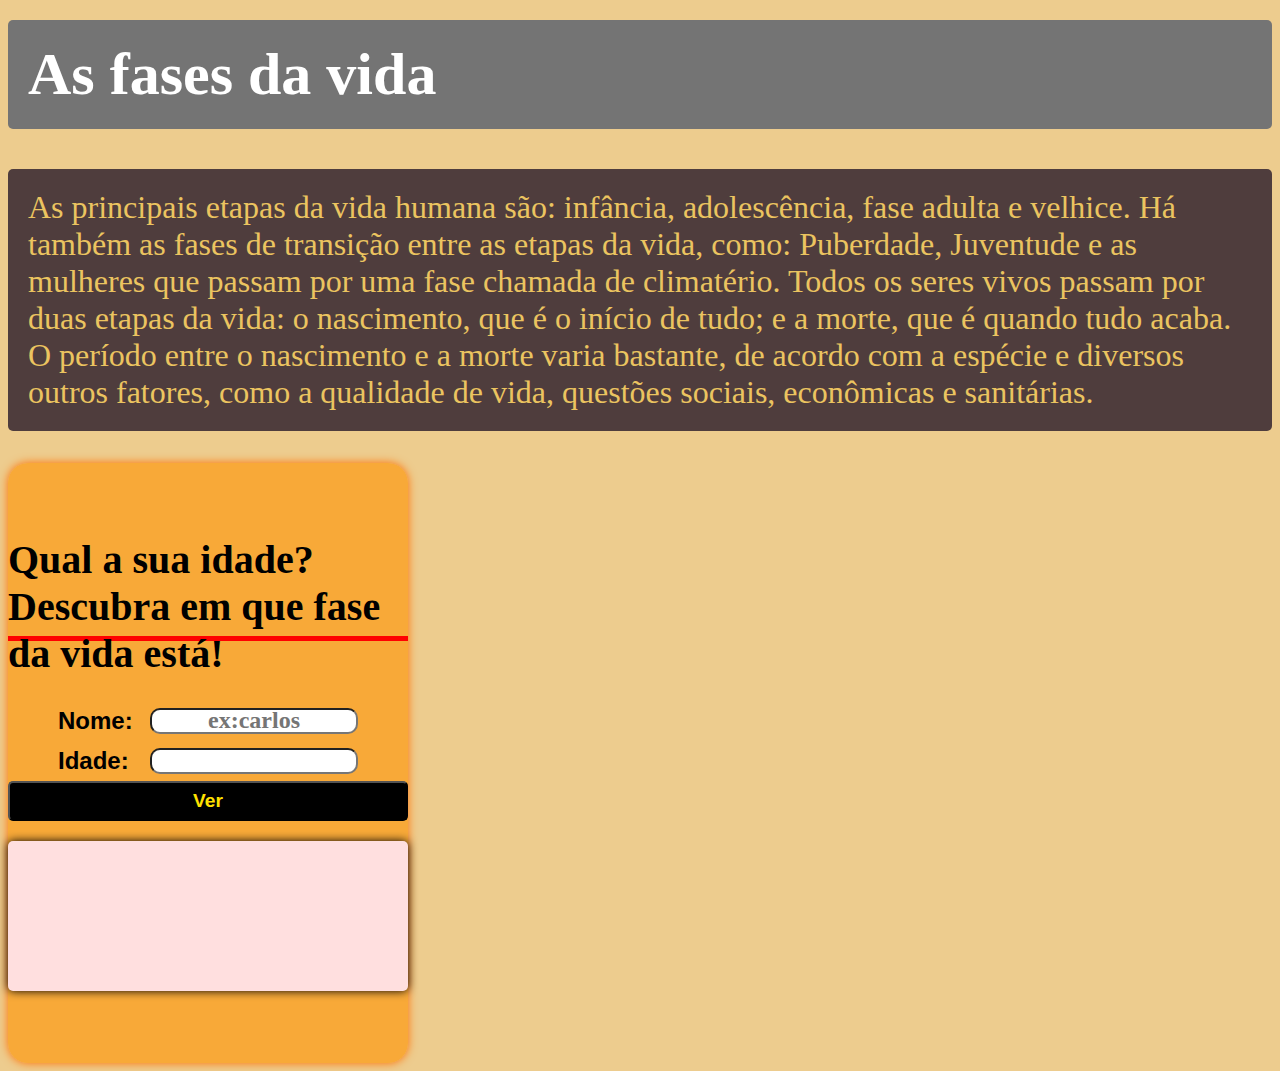
==== calculo da idade-fase da vida/index.html @ 22527851 "Add files via upload" ====
<!DOCTYPE html>
<html lang="pt-BR">
  <head>
   
    <meta charset="utf-8">
    <meta name="viewport" content="width=device-width, initial-scale=1.0">
    <title>fase da vida/idade</title>
    <link rel="stylesheet" type="text/css" type="number/css"  href="style.css">
    
  </head>
  <body >
    <h1>  As fases da vida </h1>
    <p>
      As principais etapas da vida humana são: infância, adolescência, fase adulta e velhice. Há também as fases de transição entre as etapas da vida, como: Puberdade, Juventude e as mulheres que passam por uma fase chamada de climatério. Todos os seres vivos passam por duas etapas da vida: o nascimento, que é o início de tudo; e a morte, que é quando tudo acaba. O período entre o nascimento e a morte varia bastante, de acordo com a espécie e diversos outros fatores, como a qualidade de vida, questões sociais, econômicas e sanitárias. 
    </p>
     
  
  
  
    <main>
    <div class="Calculadora">
      <div class="title"> Qual a sua idade? Descubra em que fase da vida está!</div>
      <div class="input">
          <label>Nome:</label>
          <input type="text" id='nome' placeholder="ex:carlos">
      </div>
      <div class="input">
          <label>Idade:</label>
          <input type="number" id='data'>
      </div>
      <button id='calcular'>Ver</button>

      <div class="result" id='resultado'></div>
    
    </div>
  </main>
  <script src="./idade.js"></script>
  </body>
</html>
---- calculo da idade-fase da vida/style.css ----
body{
  background-color: rgb(237, 204, 142);
}

.main{
  display: flex;
  width: 100vw;
  height: 100vw;
  justify-content: center;
  align-items:  center;
  

}
p{
  font-size: 2em;
  margin-top: 20px;
  border-radius: 5px;
  background: rgb(79, 61, 61);
  color: rgb(235, 196, 96);
  padding: 20px;
  box-sizing: border-box;
}
h1{
  font-size: 60px;
  margin-top: 20px;
  border-radius: 5px;
  background: rgb(116, 116, 116);
  color: rgb(255, 255, 255);
  padding: 20px;
  box-sizing: border-box;
}
.Calculadora{
  display: flex;
  flex-direction: column;
  background-color:#ff91009a;
  width: 400px;
  height: 600px;
  border-radius: 20px;
  border-color: black;
  align-items: center;
  justify-content: center;
  box-shadow: 0 0 10px rgb(255, 111, 0);

}

.title{
    display: flex;
    justify-content: left;
    align-items: left;
    width: 100%;
    height: 100px;
    font: bold 2.5rem serif;
    border-bottom: solid 5px rgb(255, 0, 0);
    margin-bottom: 60px;
}
  
.input {
    display: flex;
    width: 300px;
    height: 40px;
    justify-content: space-between;
    align-items: center; 
}
  
  .input input {
    width: 200px;
    height: 20px;
    border-radius: 10px;
    outline: 0;
    font: bold 1.5rem serif;
    text-align: center;
  }
  
  .input label {
    font: bold 1.5rem sans-serif;
    align-self: center;
  }
  
  button{
    width: 400px;
    height: 40px;
    font: bold 1.2rem sans-serif;
    background: rgb(0, 0, 0);
    color: rgb(255, 225, 0);
    border-radius: 5px;
    cursor: pointer;
  }
  
  .result{
    display: flex;
    margin-top: 20px;
    align-items: center;
    width: 400px;
    height: 150px;
    border-radius: 5px;
    font: italic 1.7rem serif;
    box-shadow: 0px 0px 10px rgb(0, 0, 0);
    background: rgb(255, 223, 223);
    color: rgb(142, 0, 90);
    padding: 20px;
    box-sizing: border-box;
  }
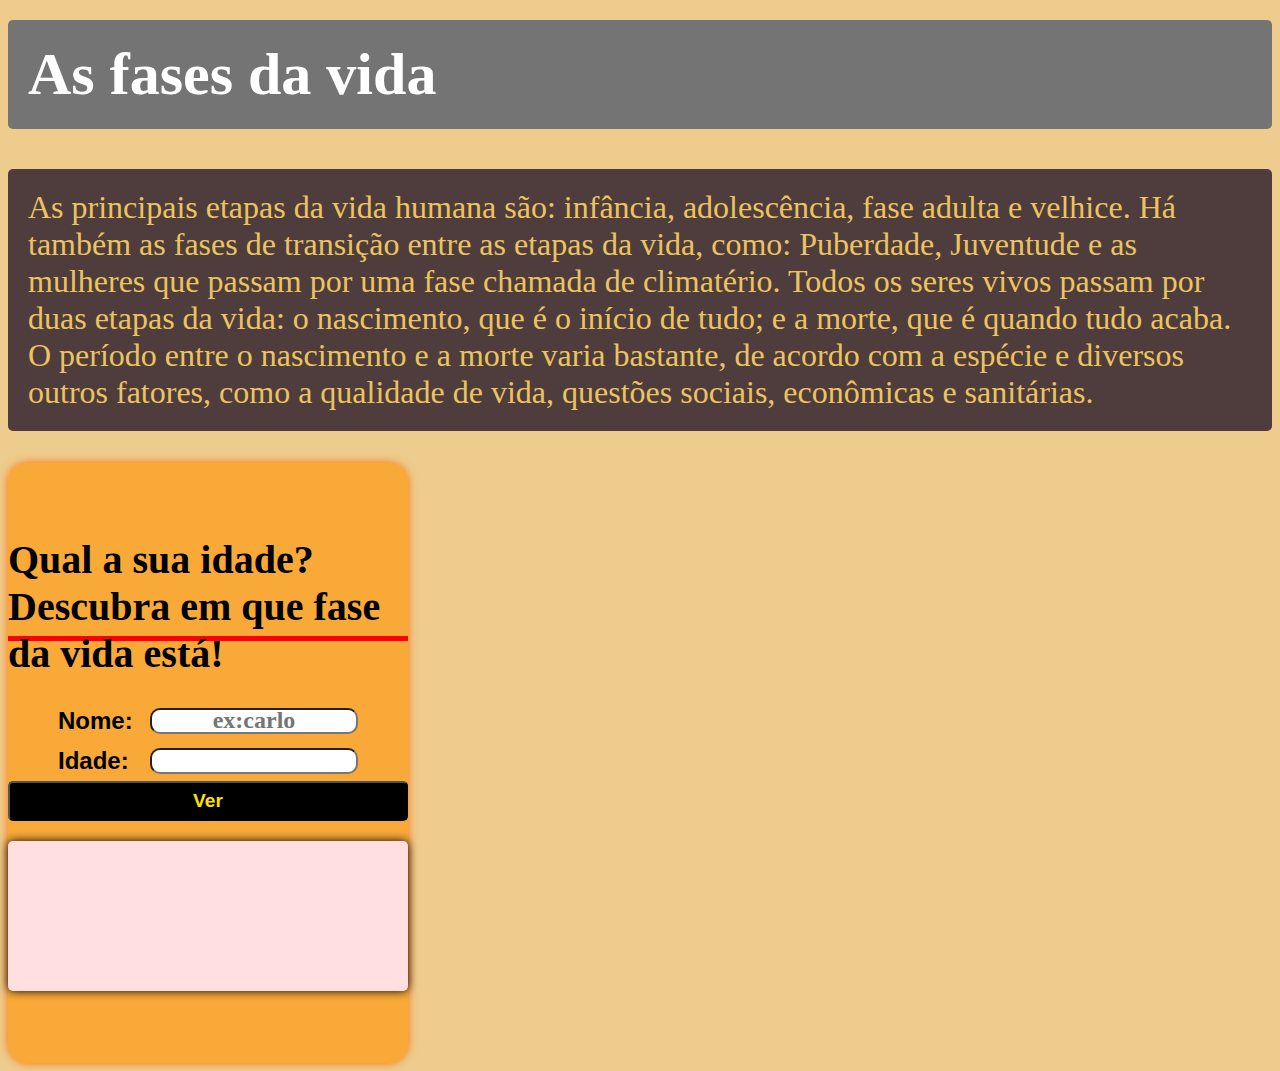
==== commit c1c43c7c: "Update index.html" ====
--- a/calculo da idade-fase da vida/index.html
+++ b/calculo da idade-fase da vida/index.html
@@ -22,7 +22,7 @@
       <div class="title"> Qual a sua idade? Descubra em que fase da vida está!</div>
       <div class="input">
           <label>Nome:</label>
-          <input type="text" id='nome' placeholder="ex:carlos">
+          <input type="text" id='nome' placeholder="ex:carlo">
       </div>
       <div class="input">
           <label>Idade:</label>
@@ -36,4 +36,4 @@
   </main>
   <script src="./idade.js"></script>
   </body>
-</html>+</html>
